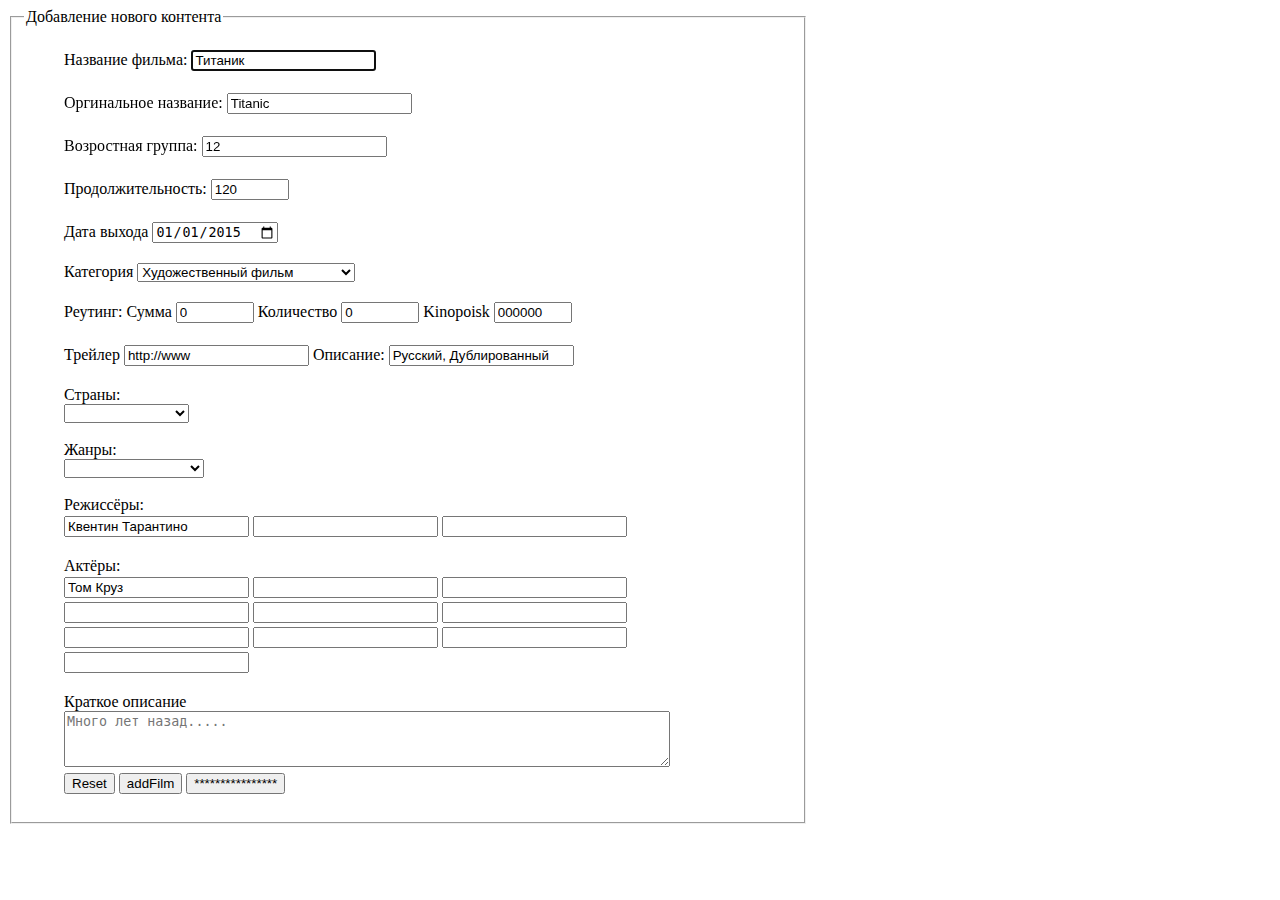
==== NetBeansProjects/TorrentKopilka/src/main/webapp/pages/admin.html @ 93954510 "Переделан весь проэкт!" ====
<!DOCTYPE html>
<html lang="en">

    <head>
        <meta charset="utf-8">
<!--
        <script type="text/javascript" src="js/jquery-2.1.1.min.js"></script>
        <script type="text/javascript" src="js/myform.js"></script>
        <script type="text/javascript" src="js/login.js"></script>
-->
        <script type="text/javascript" src="pages/js/jquery-2.1.1.min.js"></script>
        <!--<script type="text/javascript" src="pages/js/myform.js"></script>-->
        <script type="text/javascript" src="pages/js/login.js"></script>

        <!--     @@@   <meta http-equiv="Content-Type" content="application/json; charset=UTF-8" />
        <meta charset="utf-8">
        <meta http-equiv="X-UA-Compatible" content="IE=edge">
        <meta name="viewport" content="width=device-width, initial-scale=1.0">
        <meta name="description" content="">
        <meta name="author" content="">-->
        <title>Login 2</title>
        <style>
            #age_group,
            #ratingSum,
            #ratingCount,
            #ratingKinopoisk,
            #duration {
                width: 70px;
                display: inline;
            }

            ol li {
                list-style: none;
            }

            input {
                margin: 2px 0;
            }
        </style>
    </head>

    <body>


        <div class="container" style="width: 800px;">
            <form id="create_content" method="PUT">
                <fieldset>
                    <legend>Добавление нового контента</legend>
                    <ol>
                        <li>
                            <label for="name">Название фильма:</label>
                            <input  id="name" type="text"  autofocus="true" required name="name" value="Титаник">
                        </li>
                        <br/>
                        <li>
                            <label for="originalName">Оргинальное название:</label>
                            <input id="originalName" type="text" required name="originalName" value="Titanic">
                        </li>
                        <br/>
                        <li>
                            <label for="ageGroup">Возростная группа:</label>
                            <input id="ageGroup" type="number" name="ageGroup" value="12">
                        </li>
                        <br/>
                        <li>
                            <label for="duration">Продолжительность:</label>
                            <input id="duration" type="number" name="duration" value="120">
                        </li>

                        <br/>
                        <li>
                            <label for="releaseDate">Дата выхода</label>
                            <input id="releaseDate" type="date" name="releaseDate" value="2015-01-01">
                        </li>
                        <br/>
                        <li>
                            <label for="category">Категория</label>
                            <select id="category">
                                <option value="Художественный фильм" selected="selected">Художественный фильм</option>
                                <option value="Документальный фильм">Документальный фильм</option>
                                <option value="Псевдодокументальный фильм">Псевдодокументальный фильм</option>
                                <option value="Мультфильм">Мультфильм</option>
                                <option value="Сериал">Сериал</option>
                                <option value="ТВ">ТВ</option>
                            </select>
                        </li>
                        <br/>
                        <li id="rating">
                            <label for="ratingSum">Реутинг: Сумма</label>
                            <input id="ratingSum" type="number" name="ratingSum" value="0">
                            <label for="ratingCount">Количество</label>
                            <input id="ratingCount" type="number" name="ratingCount" value="0">
                            <label for="ratingKinopoisk">Kinopoisk</label>
                            <input id="ratingKinopoisk" type="number" name="ratingKinopoisk" value="000000">
                        </li>
                        <br/>
                        <li>
                            <label for="trailerLink">Трейлер</label>
                            <input id="trailerLink" type="url" name="trailerLink" value="http://www">
                            <label for="trailerDescription">Описание:</label>
                            <input id="trailerDescription" type="text" name="trailerDescription" value="Русский, Дублированный">
                        </li>
                        <br/>
                        <li id="countrys">
                            <label for="countrys">Страны:</label>
                            <br/>
                            <select id="country" name="country">
                                <option value="" selected="selected"></option>
                                <option value="Австралия">Австралия</option>
                                <option value="Австрия">Австрия</option>
                                <option value="Аргентина">Аргентина</option>
                                <option value="Бельгия">Бельгия</option>
                                <option value="Беларусь">Беларусь</option>
                                <option value="Бразилия">Бразилия</option>
                                <option value="Великобритания">Великобритания</option>
                                <option value="Венгрия">Венгрия</option>
                                <option value="Германия">Германия</option>
                                <option value="Гонконг">Гонконг</option>
                                <option value="Дания">Дания</option>
                                <option value="Италия">Италия</option>
                                <option value="Испания">Испания</option>
                                <option value="Индия">Индия</option>
                                <option value="Ирландия">Ирландия</option>
                                <option value="Канада">Канада</option>
                                <option value="Китай">Китай</option>
                                <option value="Корея Южная">Корея Южная</option>
                                <option value="Мексика">Мексика</option>
                                <option value="Норвегия">Норвегия</option>
                                <option value="Нидерланды">Нидерланды</option>
                                <option value="Новая Зеландия">Новая Зеландия</option>
                                <option value="Польша">Польша</option>
                                <option value="Россия">Россия</option>
                                <option value="США">США</option>
                                <option value="СССР">СССР</option>
                                <option value="Турция">Турция</option>
                                <option value="Украина">Украина</option>
                                <option value="Франция">Франция</option>
                                <option value="Финляндия">Финляндия</option>
                                <option value="Чехия">Чехия</option>
                                <option value="Швеция">Швеция</option>
                                <option value="Швейцария">Швейцария</option>
                                <option value="Япония">Япония</option>
                            </select>
                        </li>
                        <br/>
                        <li id="genres">
                            <label for="genre">Жанры:</label>
                            <br/>
                            <select id="genre" name="genre">
                                <option value=""></option>
                                <option value="аниме">аниме</option>
                                <option value="биографический">биографический</option>
                                <option value="боевик">боевик</option>
                                <option value="вестерн">вестерн</option>
                                <option value="военный">военный</option>
                                <option value="детектив">детектив</option>
                                <option value="детский">детский</option>
                                <option value="драма">драма</option>
                                <option value="исторический">исторический</option>
                                <option value="кинокомикс">кинокомикс</option>
                                <option value="комедия">комедия</option>
                                <option value="концерт">концерт</option>
                                <option value="короткометражный">короткометражный</option>
                                <option value="криминал">криминал</option>
                                <option value="мелодрама">мелодрама</option>
                                <option value="мистика">мистика</option>
                                <option value="мюзикл">мюзикл</option>
                                <option value="научный">научный</option>
                                <option value="приключения">приключения</option>
                                <option value="реалити-шоу">реалити-шоу</option>
                                <option value="семейный">семейный</option>
                                <option value="спорт">спорт</option>
                                <option value="ток-шоу">ток-шоу</option>
                                <option value="триллер">триллер</option>
                                <option value="ужасы">ужасы</option>
                                <option value="фантастика">фантастика</option>
                                <option value="фэнтези">фэнтези</option>		
                            </select>
                        </li>
                        <br/>
                        <li>
                            <label for="producer">Режиссёры:</label>
                            <br/>
                            <input id="producer1" type="text" name="producer1" value="Квентин Тарантино">
                            <input id="producer2" type="text" name="producer2" placeholder="">
                            <input id="producer3" type="text" name="producer3" placeholder="">
                        </li>
                        <br/>
                        <li>
                            <label for="acter">Актёры:</label>
                            <br/>
                            <input id="acter1" type="text" name="acter1" value="Том Круз">
                            <input id="acter2" type="text" name="acter2" placeholder="">
                            <input id="acter3" type="text" name="acter3" placeholder="">
                            <input id="acter4" type="text" name="acter4" placeholder="">
                            <input id="acter5" type="text" name="acter5" placeholder="">
                            <input id="acter6" type="text" name="acter6" placeholder="">
                            <input id="acter7" type="text" name="acter7" placeholder="">
                            <input id="acter8" type="text" name="acter8" placeholder="">
                            <input id="acter9" type="text" name="acter9" placeholder="">
                            <input id="acter10" type="text" name="acter10" placeholder="">
                        </li>
                        <br/>
                        <li>
                            <label for="description">Краткое описание</label>
                            <textarea id="description" placeholder="Много лет назад....." style="height: 50px; width: 600px;"></textarea>
                        </li>


                        <li>
                            <input id="reset" type="reset" required name="reset" placeholder="">
                            <!--<input type="submit" value="Добавить в базу">-->
                            <button id="addFilm">addFilm</button>
                            <input type="button" value="****************">
                        </li>
                    </ol>
                </fieldset>
            </form>
        </div>

    </body>

</html>
<!-- value -> placeholder -->
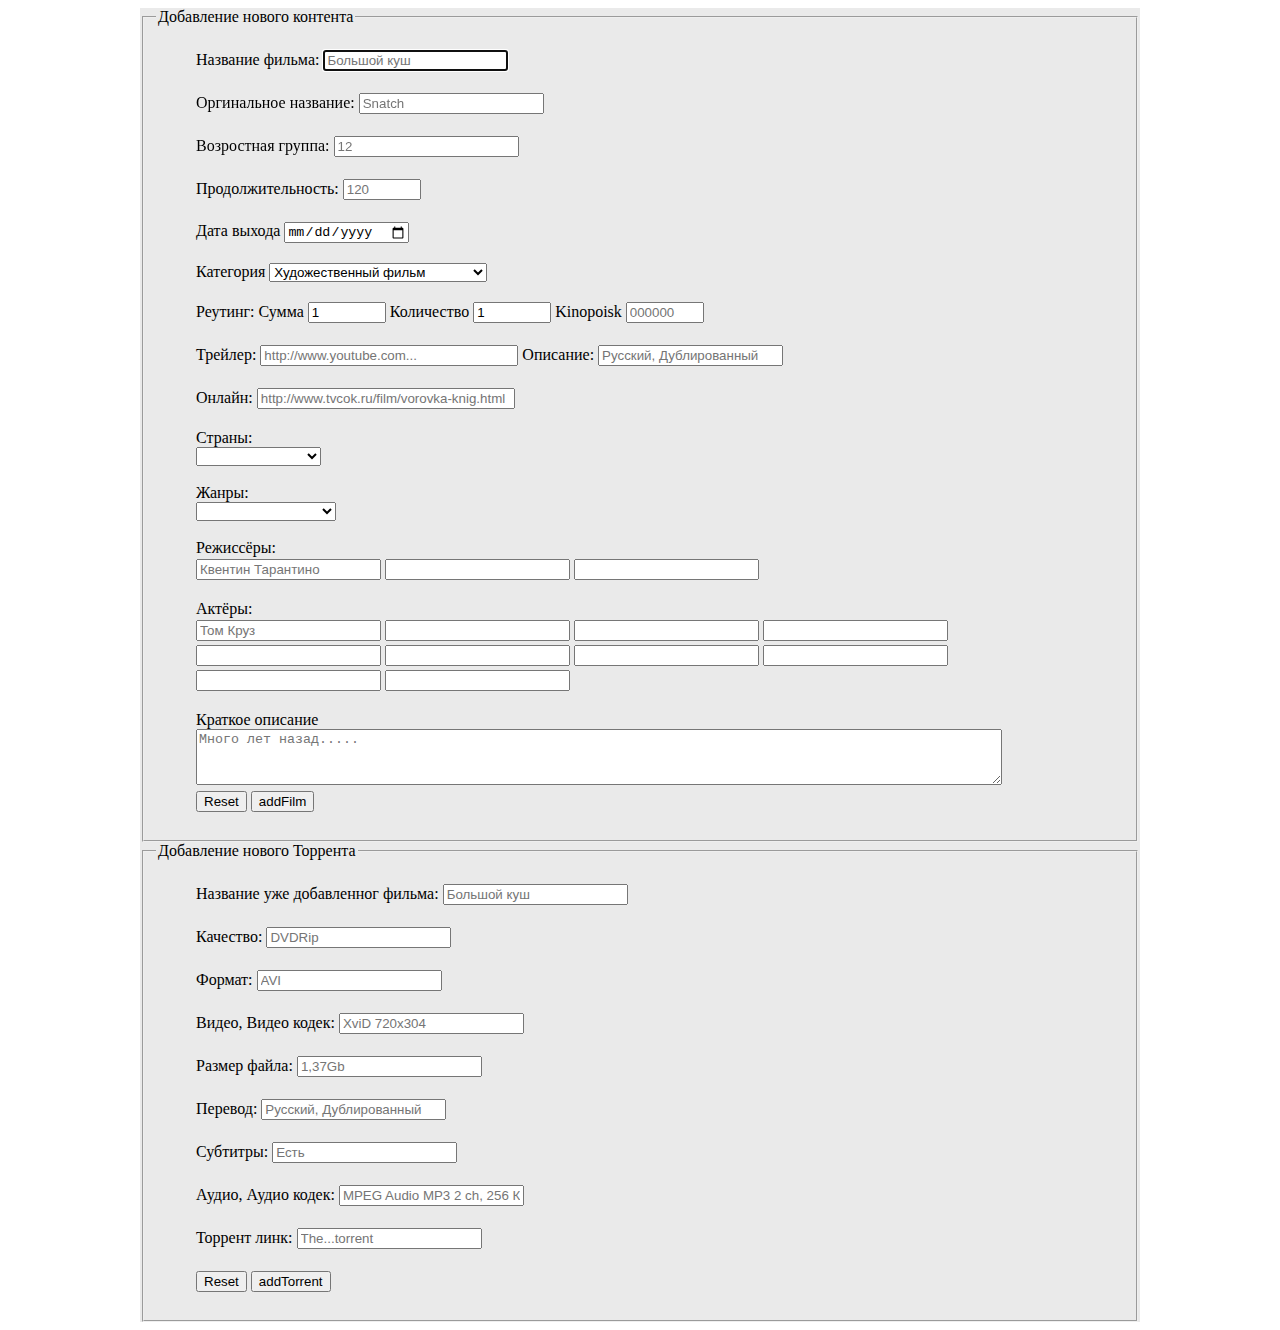
==== commit fac1a609: "преддиплом..." ====
--- a/NetBeansProjects/TorrentKopilka/src/main/webapp/pages/admin.html
+++ b/NetBeansProjects/TorrentKopilka/src/main/webapp/pages/admin.html
@@ -5,12 +5,10 @@
         <meta charset="utf-8">
 <!--
         <script type="text/javascript" src="js/jquery-2.1.1.min.js"></script>
-        <script type="text/javascript" src="js/myform.js"></script>
-        <script type="text/javascript" src="js/login.js"></script>
+        <script type="text/javascript" src="js/admin.js"></script>
 -->
-        <script type="text/javascript" src="pages/js/jquery-2.1.1.min.js"></script>
-        <!--<script type="text/javascript" src="pages/js/myform.js"></script>-->
-        <script type="text/javascript" src="pages/js/login.js"></script>
+        <script type="text/javascript" src="http://ajax.googleapis.com/ajax/libs/jquery/2.1.1/jquery.min.js"></script>
+        <script type="text/javascript" src="pages/js/admin.js"></script>
 
         <!--     @@@   <meta http-equiv="Content-Type" content="application/json; charset=UTF-8" />
         <meta charset="utf-8">
@@ -18,7 +16,7 @@
         <meta name="viewport" content="width=device-width, initial-scale=1.0">
         <meta name="description" content="">
         <meta name="author" content="">-->
-        <title>Login 2</title>
+        <title>ADMIN</title>
         <style>
             #age_group,
             #ratingSum,
@@ -36,41 +34,49 @@
             input {
                 margin: 2px 0;
             }
+            .container{
+                background: #eaeaea;
+                margin-left: auto;
+                margin-right: auto;
+            }
+            #onlineLink, #trailerLink{
+                width: 250px;
+            }
         </style>
     </head>
 
     <body>
 
 
-        <div class="container" style="width: 800px;">
+        <div class="container" style="width: 1000px;">
             <form id="create_content" method="PUT">
                 <fieldset>
                     <legend>Добавление нового контента</legend>
                     <ol>
                         <li>
                             <label for="name">Название фильма:</label>
-                            <input  id="name" type="text"  autofocus="true" required name="name" value="Титаник">
+                            <input  id="name" type="text"  autofocus="true" required name="name" placeholder="Большой куш">
                         </li>
                         <br/>
                         <li>
                             <label for="originalName">Оргинальное название:</label>
-                            <input id="originalName" type="text" required name="originalName" value="Titanic">
+                            <input id="originalName" type="text" required name="originalName" placeholder="Snatch">
                         </li>
                         <br/>
                         <li>
                             <label for="ageGroup">Возростная группа:</label>
-                            <input id="ageGroup" type="number" name="ageGroup" value="12">
+                            <input id="ageGroup" type="number" name="ageGroup" placeholder="12">
                         </li>
                         <br/>
                         <li>
                             <label for="duration">Продолжительность:</label>
-                            <input id="duration" type="number" name="duration" value="120">
+                            <input id="duration" type="number" name="duration" placeholder="120">
                         </li>
 
                         <br/>
                         <li>
                             <label for="releaseDate">Дата выхода</label>
-                            <input id="releaseDate" type="date" name="releaseDate" value="2015-01-01">
+                            <input id="releaseDate" type="date" name="releaseDate" placeholder="2015-01-01">
                         </li>
                         <br/>
                         <li>
@@ -87,20 +93,28 @@
                         <br/>
                         <li id="rating">
                             <label for="ratingSum">Реутинг: Сумма</label>
-                            <input id="ratingSum" type="number" name="ratingSum" value="0">
+                            <input id="ratingSum" type="number" name="ratingSum" value="1">
                             <label for="ratingCount">Количество</label>
-                            <input id="ratingCount" type="number" name="ratingCount" value="0">
+                            <input id="ratingCount" type="number" name="ratingCount" value="1">
                             <label for="ratingKinopoisk">Kinopoisk</label>
-                            <input id="ratingKinopoisk" type="number" name="ratingKinopoisk" value="000000">
-                        </li>
-                        <br/>
-                        <li>
-                            <label for="trailerLink">Трейлер</label>
-                            <input id="trailerLink" type="url" name="trailerLink" value="http://www">
+                            <input id="ratingKinopoisk" type="number" name="ratingKinopoisk" placeholder="000000">
+                        </li>
+                        <br/>
+                        <li>
+                            <label for="trailerLink">Трейлер:</label>
+                            <input id="trailerLink" type="url" name="trailerLink" placeholder="http://www.youtube.com...">
                             <label for="trailerDescription">Описание:</label>
-                            <input id="trailerDescription" type="text" name="trailerDescription" value="Русский, Дублированный">
-                        </li>
-                        <br/>
+                            <input id="trailerDescription" type="text" name="trailerDescription" placeholder="Русский, Дублированный">
+                        </li>
+                        <br/>
+                        <li>
+                            <label for="onlineLink">Онлайн:</label>
+                            <input id="onlineLink" type="url" name="onlineLink" placeholder="http://www.tvcok.ru/film/vorovka-knig.html">
+                        </li>
+                        <br/>
+                        
+                        
+                        
                         <li id="countrys">
                             <label for="countrys">Страны:</label>
                             <br/>
@@ -181,7 +195,7 @@
                         <li>
                             <label for="producer">Режиссёры:</label>
                             <br/>
-                            <input id="producer1" type="text" name="producer1" value="Квентин Тарантино">
+                            <input id="producer1" type="text" name="producer1" placeholder="Квентин Тарантино">
                             <input id="producer2" type="text" name="producer2" placeholder="">
                             <input id="producer3" type="text" name="producer3" placeholder="">
                         </li>
@@ -189,7 +203,7 @@
                         <li>
                             <label for="acter">Актёры:</label>
                             <br/>
-                            <input id="acter1" type="text" name="acter1" value="Том Круз">
+                            <input id="acter1" type="text" name="acter1" placeholder="Том Круз">
                             <input id="acter2" type="text" name="acter2" placeholder="">
                             <input id="acter3" type="text" name="acter3" placeholder="">
                             <input id="acter4" type="text" name="acter4" placeholder="">
@@ -203,20 +217,76 @@
                         <br/>
                         <li>
                             <label for="description">Краткое описание</label>
-                            <textarea id="description" placeholder="Много лет назад....." style="height: 50px; width: 600px;"></textarea>
-                        </li>
-
-
-                        <li>
-                            <input id="reset" type="reset" required name="reset" placeholder="">
+                            <textarea id="description" placeholder="Много лет назад....." style="height: 50px; width: 800px;"></textarea>
+                        </li>
+
+
+                        <li>
+                            <input id="reset" type="reset" required name="reset">
                             <!--<input type="submit" value="Добавить в базу">-->
                             <button id="addFilm">addFilm</button>
-                            <input type="button" value="****************">
                         </li>
                     </ol>
                 </fieldset>
             </form>
         </div>
+        
+                <div class="container" style="width: 1000px;">
+            <form id="create_torrent" method="PUT">
+                <fieldset>
+                    <legend>Добавление нового Торрента</legend>
+                    <ol>
+                        <li>
+                            <label for="nameFilm">Название уже добавленног фильма:</label>
+                            <input  id="nameFilm" type="text"  autofocus="true" required name="name" placeholder="Большой куш">
+                        </li>
+                        <br/>
+                        <li>
+                            <label for="kachestvo">Качество:</label>
+                            <input  id="kachestvo" type="text" required name="name" placeholder="DVDRip">
+                        </li>
+                        <br/>
+                        <li>
+                            <label for="format">Формат:</label>
+                            <input id="format" type="text" name="format" placeholder="AVI">
+                        </li>
+                        <br/>
+                        <li>
+                            <label for="videoCodec">Видео, Видео кодек:</label>
+                            <input id="videoCodec" type="text" name="videoCodec" placeholder="XviD 720x304">
+                        </li>
+                        <br/>
+                        <li>
+                            <label for="sizeTorrentFile">Размер файла:</label>
+                            <input id="sizeTorrentFile" type="text" required name="sizeTorrentFile" placeholder="1,37Gb">
+                        </li>
+                        <br/>
+                        <li>
+                            <label for="perevod">Перевод:</label>
+                            <input id="perevod" type="text" name="perevod" placeholder="Русский, Дублированный">
+                        </li>
+                        <br/>
+                        
+                         <li>
+                            <label for="subtitlesTorrent">Субтитры:</label>
+                            <input id="subtitlesTorrent" type="text" name="subtitlesTorrent" placeholder="Есть">
+                        </li>
+                        <br/>
+                        <li>
+                            <label for="audioCodec">Аудио, Аудио кодек:</label>
+                            <input id="audioCodec" type="text" name="audioCodec" placeholder="MPEG Audio MP3 2 ch, 256 Кбит/с">
+                        </li>
+                        <br/>
+                        <li>
+                            <label for="linkTorrent">Торрент линк:</label>
+                            <input id="linkTorrent" type="text" required name="linkTorrent" placeholder="The...torrent">
+                        </li>
+                        <br/>
+                           <li>
+                            <input id="reset" type="reset" name="reset">
+                            <!--<input type="submit" value="Добавить в базу">-->
+                            <button id="addTorrent">addTorrent</button>
+                        </li>
 
     </body>
 
